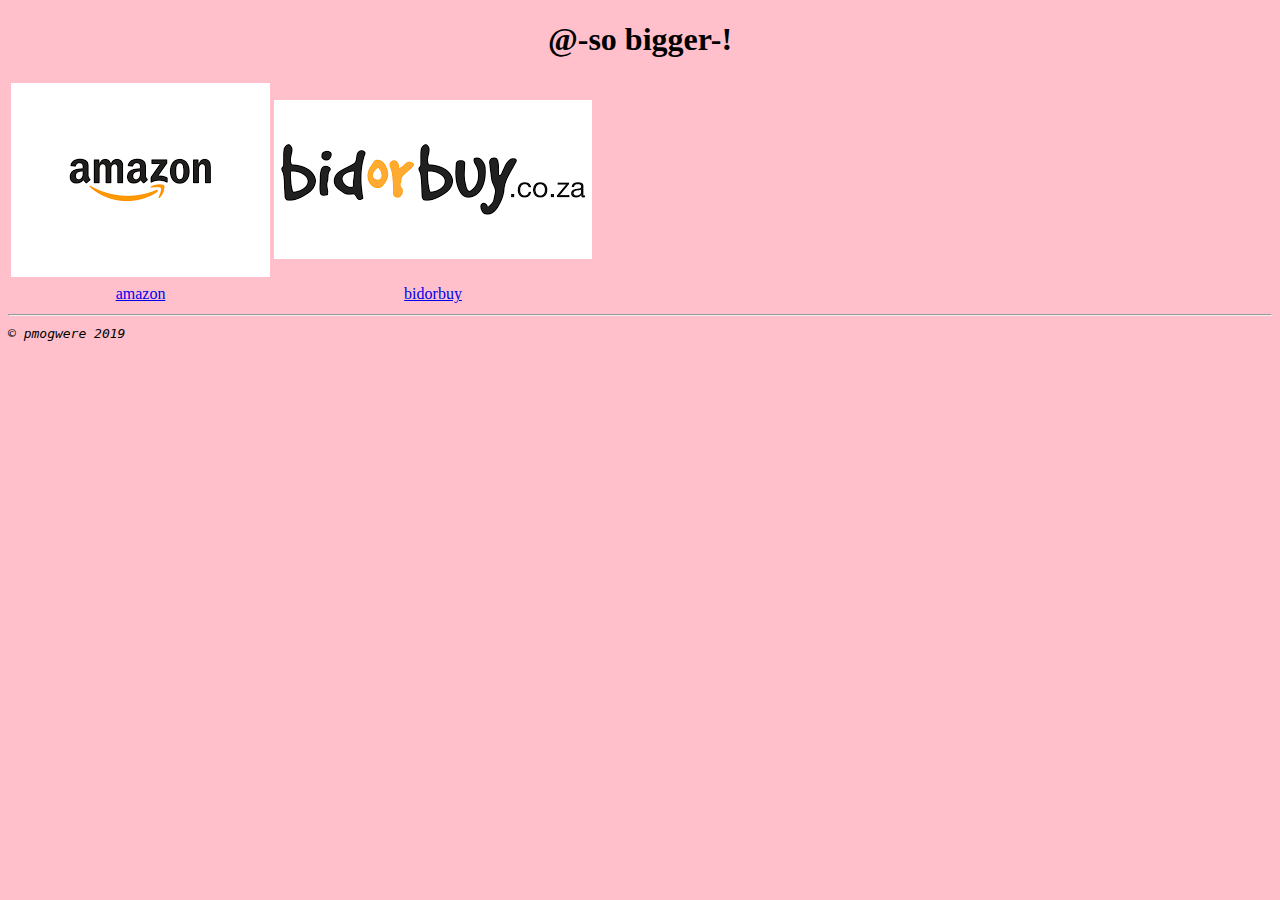
==== day00/ex00/basics.html @ db02bf70 "ex2" ====
<!DOCTYPE html>
<html>
    <head>
        <title>Basics</title>
        <style>
        body{
            background-color: pink;
        }
        .main{
            width: auto;
        }
        .footer{
            text-align: right;
            font-family: monospace;
        }
        .header{
            text-align: center;
        }
        .right{
            align-content: right;
        }
        </style>
    </head>
    <body>
        <dev class="header">
            <h1>@-so bigger-!</h1>
        </dev>    
        <div class="main">
            <table>
                <tr>
                    <td><img src="[data-uri]" alt="amazon" /></td>
                    <td><img src="[data-uri]" alt="bidorbuy" /></td>
                </tr>
                <tr>
                    <td class="header"><a href="http:www.amazon.com">amazon</a></td>
                    <td class="header"><a href="http:www.bidorbuy.co.za.">bidorbuy</a></td>
                </tr>
            </table>
        </div>
        <hr>
        <dev class="footer">
            &copy; <i>pmogwere 2019</i>
        </dev>
    </body>
</html>
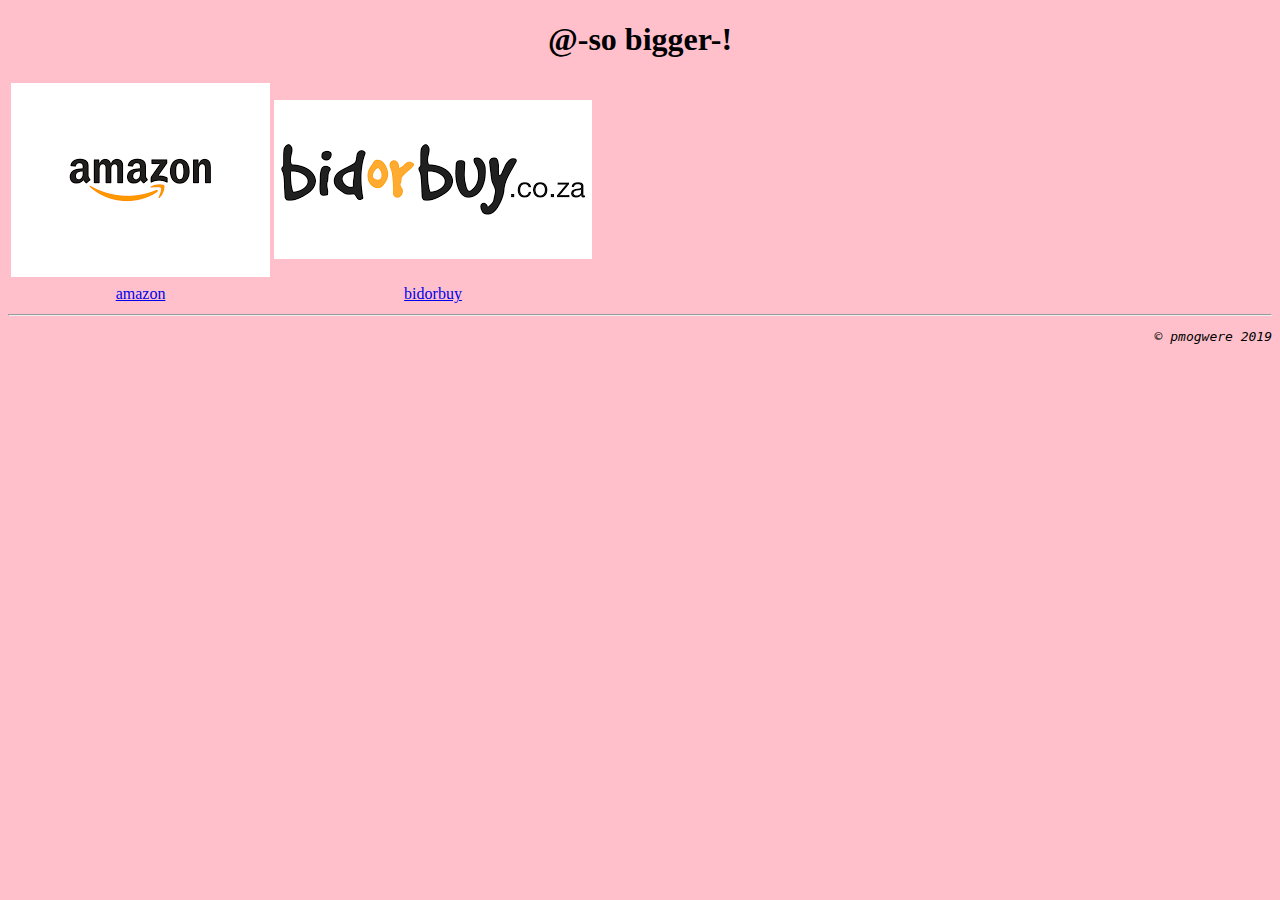
==== commit 2fe6ddae: "doing ex04" ====
--- a/day00/ex00/basics.html
+++ b/day00/ex00/basics.html
@@ -2,7 +2,7 @@
 <html>
     <head>
         <title>Basics</title>
-        <style>
+   <style>
         body{
             background-color: pink;
         }
@@ -12,12 +12,10 @@
         .footer{
             text-align: right;
             font-family: monospace;
+            width: 100%;
         }
         .header{
             text-align: center;
-        }
-        .right{
-            align-content: right;
         }
         </style>
     </head>
@@ -39,7 +37,7 @@
         </div>
         <hr>
         <dev class="footer">
-            &copy; <i>pmogwere 2019</i>
+            <p>&copy; <i>pmogwere 2019</i></p>
         </dev>
     </body>
 </html>